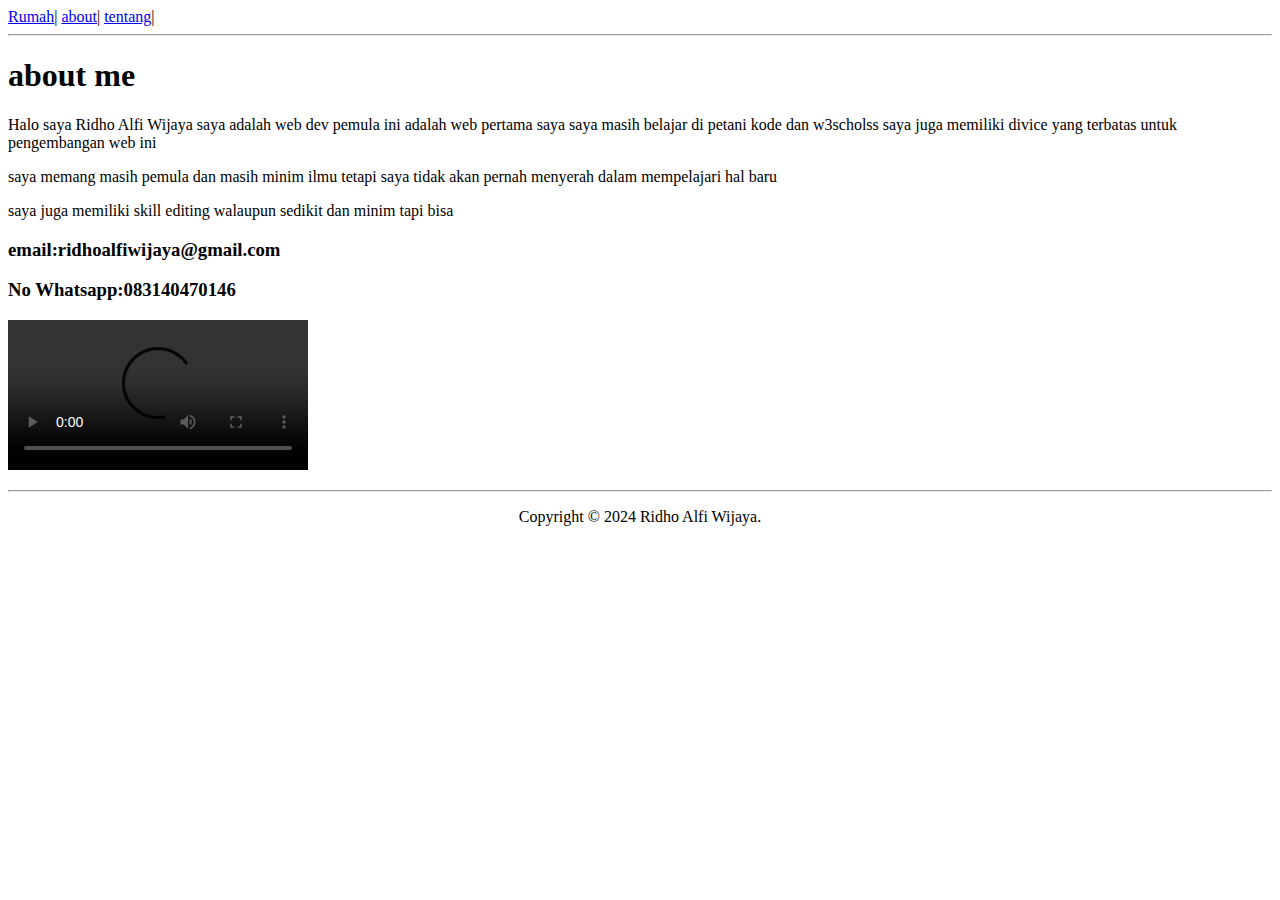
==== about.html @ 66bf6efc "Create about.html" ====
<!DOCTYPE html>
<html lang="en">
<head>
    <meta charset="UTF-8">
    <meta http-equiv="X-UA-Compatible" content="IE=edge">
    <meta name="viewport" content="width=device-width, initial-scale=1.0">
    <title>about</title>
</head>
<body>
    <NAV>
        <a href="home.html">Rumah</a>|
        <a href="about.html">about</a>|
        <a href="contact.html">tentang</a>|
    </NAV>
    
    <hr>
    <article>
        <h1>about me</h1>
        <p>Halo saya Ridho Alfi Wijaya saya adalah web dev pemula ini adalah web pertama saya saya masih belajar di petani kode dan w3scholss saya juga memiliki divice yang terbatas untuk pengembangan web ini</p>
        <p>saya memang masih pemula dan masih minim ilmu tetapi saya tidak akan pernah menyerah dalam mempelajari hal baru</p>
        <p>saya juga memiliki skill editing walaupun sedikit dan minim tapi bisa</p>
    </article>
    <h3>email:ridhoalfiwijaya@gmail.com</h3>
    <h3>No Whatsapp:083140470146 </h3>
    <p>
    <video controls>
        <source src="video/Video Taman Literasi.mp4" type="video/Video Taman Literasi"/>
    </video>
    </p>
    <hr>
    <footer style="text-align: center;">
        <p>Copyright &copy; 2024 Ridho Alfi Wijaya.</p>
    </footer>
</body>
</html>
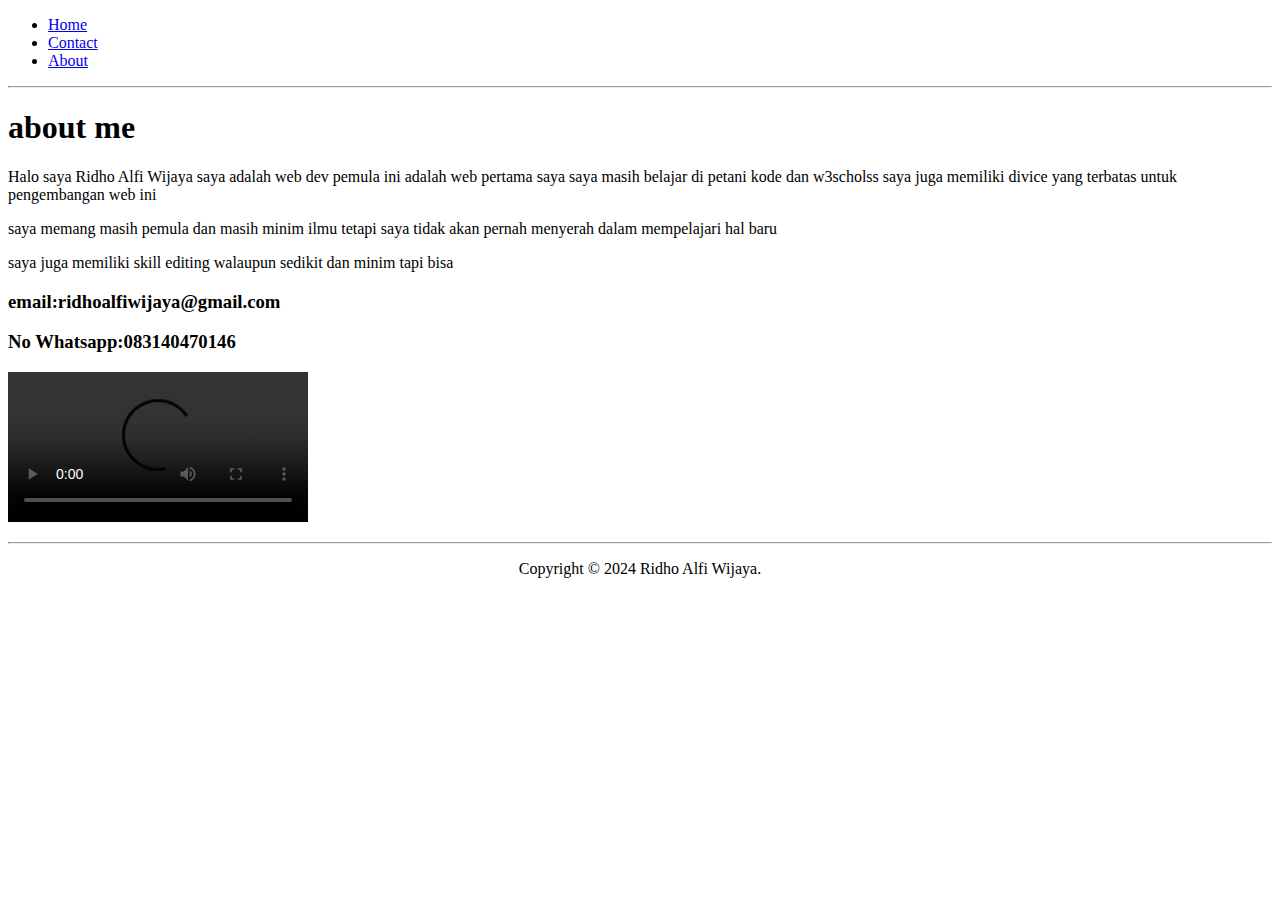
==== commit 16ce6691: "Update about.html" ====
--- a/about.html
+++ b/about.html
@@ -5,13 +5,16 @@
     <meta http-equiv="X-UA-Compatible" content="IE=edge">
     <meta name="viewport" content="width=device-width, initial-scale=1.0">
     <title>about</title>
+    <link rel="stylesheet" href="style.css">
+    <link rel="icon" type="image/x-icon" href="foto profil.jpg">
 </head>
 <body>
-    <NAV>
-        <a href="home.html">Rumah</a>|
-        <a href="about.html">about</a>|
-        <a href="contact.html">tentang</a>|
-    </NAV>
+    <ul>
+        <li><a href="home.html">Home</a></li>
+        <li><a href="contact.html">Contact</a></li>
+        <li><a href="about.html">About</a></li>
+      </ul>
+      
     
     <hr>
     <article>
